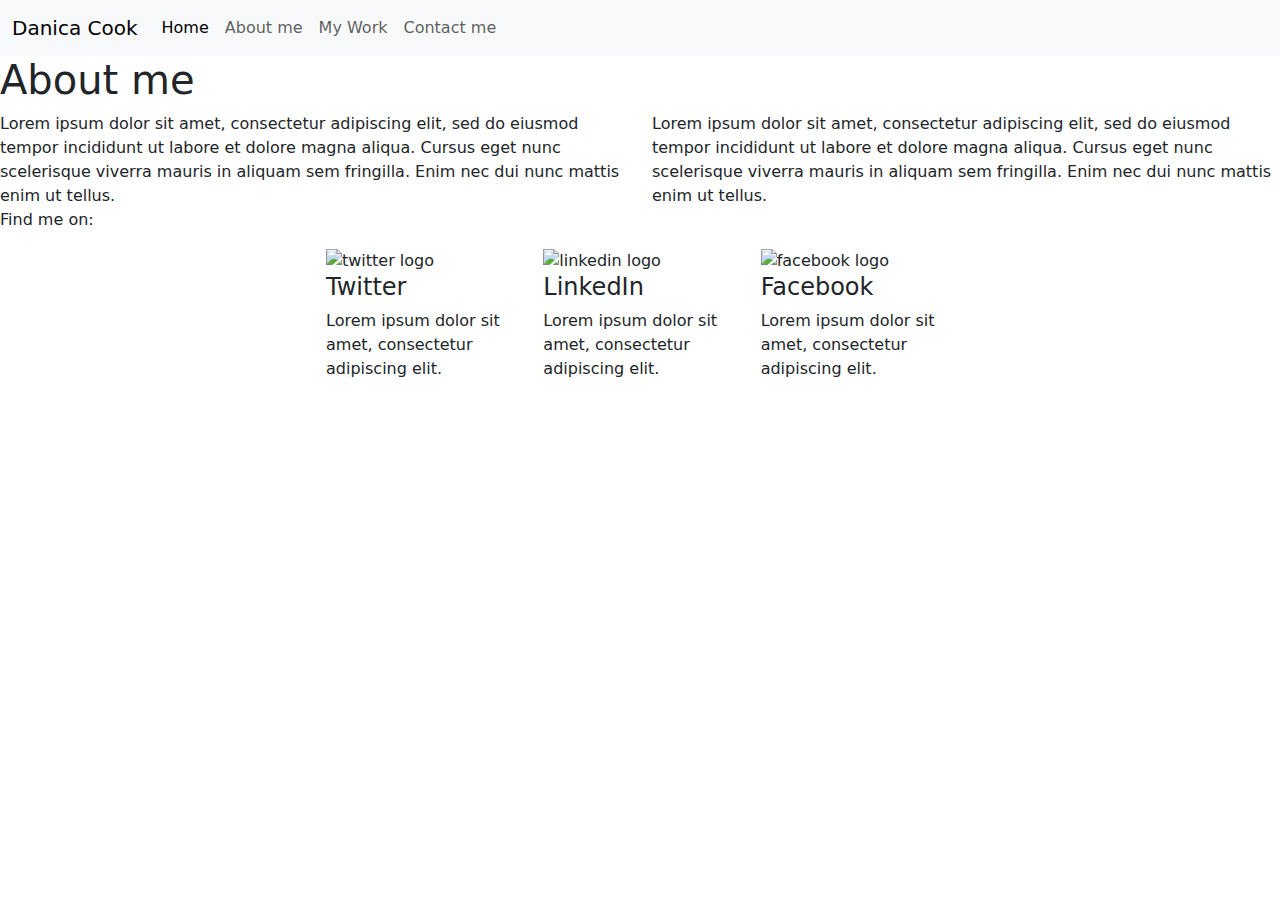
==== about.html @ 66a47161 "added some html" ====
<!DOCTYPE html>
<html lang="en">
  <head>
    <meta charset="UTF-8" />
    <meta name="viewport" content="width=device-width, initial-scale=1.0" />
    <meta
      name="description"
      content="Learn about Danica Cook (front end developer in the United States)"
    />
    <title>Danica Cook's Portfolio: About</title>
    <link rel="stylesheet" href="src/style.css" />
    <link
      href="https://cdn.jsdelivr.net/npm/bootstrap@5.3.3/dist/css/bootstrap.min.css"
      rel="stylesheet"
      integrity="sha384-QWTKZyjpPEjISv5WaRU9OFeRpok6YctnYmDr5pNlyT2bRjXh0JMhjY6hW+ALEwIH"
      crossorigin="anonymous"
    />
    <script
      src="https://cdn.jsdelivr.net/npm/bootstrap@5.3.3/dist/js/bootstrap.bundle.min.js"
      integrity="sha384-YvpcrYf0tY3lHB60NNkmXc5s9fDVZLESaAA55NDzOxhy9GkcIdslK1eN7N6jIeHz"
      crossorigin="anonymous"
    ></script>
  </head>
  <body>
    <nav class="navbar navbar-expand-sm bg-body-tertiary">
      <div class="container-fluid">
        <a class="navbar-brand" href="#">Danica Cook</a>
        <button
          class="navbar-toggler"
          type="button"
          data-bs-toggle="collapse"
          data-bs-target="#navbarNavAltMarkup"
          aria-controls="navbarNavAltMarkup"
          aria-expanded="false"
          aria-label="Toggle navigation"
        >
          <span class="navbar-toggler-icon"></span>
        </button>
        <div class="collapse navbar-collapse" id="navbarNavAltMarkup">
          <div class="navbar-nav">
            <a class="nav-link active" aria-current="page" href="index.html">
              Home
            </a>
            <a class="nav-link" href="about.html">About me</a>
            <a class="nav-link" href="work.html">My Work</a>
            <a class="nav-link" href="contact.html">Contact me</a>
          </div>
        </div>
      </div>
    </nav>
    <h1>About me</h1>
    <div class="row">
      <div class="col-sm-6">
        Lorem ipsum dolor sit amet, consectetur adipiscing elit, sed do eiusmod
        tempor incididunt ut labore et dolore magna aliqua. Cursus eget nunc
        scelerisque viverra mauris in aliquam sem fringilla. Enim nec dui nunc
        mattis enim ut tellus.
      </div>
      <div class="col-sm-6">
        Lorem ipsum dolor sit amet, consectetur adipiscing elit, sed do eiusmod
        tempor incididunt ut labore et dolore magna aliqua. Cursus eget nunc
        scelerisque viverra mauris in aliquam sem fringilla. Enim nec dui nunc
        mattis enim ut tellus.
      </div>
    </div>
    <p>Find me on:</p>
    <div class="row justify-content-center">
      <div class="col-2">
        <img src="#" alt="twitter logo" />
        <h4>Twitter</h4>
        <p>Lorem ipsum dolor sit amet, consectetur adipiscing elit.</p>
      </div>
      <div class="col-2">
        <img src="#" alt="linkedin logo" />
        <h4>LinkedIn</h4>
        <p>Lorem ipsum dolor sit amet, consectetur adipiscing elit.</p>
      </div>
      <div class="col-2">
        <img src="#" alt="facebook logo" />
        <h4>Facebook</h4>
        <p>Lorem ipsum dolor sit amet, consectetur adipiscing elit.</p>
      </div>
    </div>
  </body>
</html>
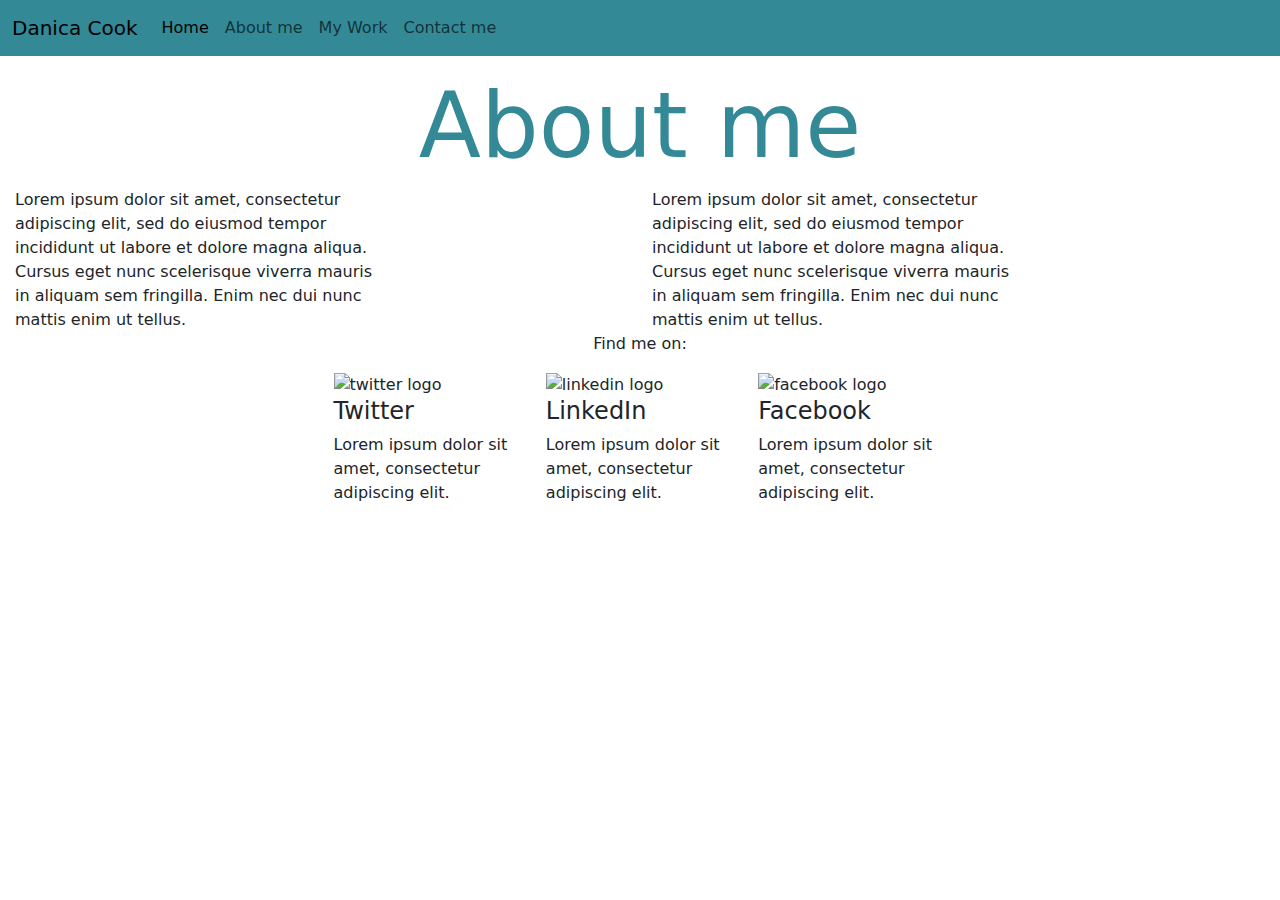
==== commit f6cc732e: "added some css for index, about" ====
--- a/about.html
+++ b/about.html
@@ -8,7 +8,6 @@
       content="Learn about Danica Cook (front end developer in the United States)"
     />
     <title>Danica Cook's Portfolio: About</title>
-    <link rel="stylesheet" href="src/style.css" />
     <link
       href="https://cdn.jsdelivr.net/npm/bootstrap@5.3.3/dist/css/bootstrap.min.css"
       rel="stylesheet"
@@ -20,9 +19,10 @@
       integrity="sha384-YvpcrYf0tY3lHB60NNkmXc5s9fDVZLESaAA55NDzOxhy9GkcIdslK1eN7N6jIeHz"
       crossorigin="anonymous"
     ></script>
+    <link rel="stylesheet" href="src/style.css" />
   </head>
   <body>
-    <nav class="navbar navbar-expand-sm bg-body-tertiary">
+    <nav class="navbar navbar-expand-sm">
       <div class="container-fluid">
         <a class="navbar-brand" href="#">Danica Cook</a>
         <button
@@ -48,37 +48,43 @@
         </div>
       </div>
     </nav>
-    <h1>About me</h1>
-    <div class="row">
-      <div class="col-sm-6">
-        Lorem ipsum dolor sit amet, consectetur adipiscing elit, sed do eiusmod
-        tempor incididunt ut labore et dolore magna aliqua. Cursus eget nunc
-        scelerisque viverra mauris in aliquam sem fringilla. Enim nec dui nunc
-        mattis enim ut tellus.
+    <div class="about-wrapper">
+      <h1>About me</h1>
+      <div class="row justify-content-center">
+        <div class="col-sm-6">
+          Lorem ipsum dolor sit amet, consectetur <br />
+          adipiscing elit, sed do eiusmod tempor <br />
+          incididunt ut labore et dolore magna aliqua. <br />
+          Cursus eget nunc scelerisque viverra mauris <br />
+          in aliquam sem fringilla. Enim nec dui nunc <br />
+          mattis enim ut tellus.
+        </div>
+        <div class="col-sm-6">
+          Lorem ipsum dolor sit amet, consectetur <br />
+          adipiscing elit, sed do eiusmod tempor <br />
+          incididunt ut labore et dolore magna aliqua. <br />
+          Cursus eget nunc scelerisque viverra mauris <br />
+          in aliquam sem fringilla. Enim nec dui nunc <br />
+          mattis enim ut tellus.
+        </div>
       </div>
-      <div class="col-sm-6">
-        Lorem ipsum dolor sit amet, consectetur adipiscing elit, sed do eiusmod
-        tempor incididunt ut labore et dolore magna aliqua. Cursus eget nunc
-        scelerisque viverra mauris in aliquam sem fringilla. Enim nec dui nunc
-        mattis enim ut tellus.
-      </div>
-    </div>
-    <p>Find me on:</p>
-    <div class="row justify-content-center">
-      <div class="col-2">
-        <img src="#" alt="twitter logo" />
-        <h4>Twitter</h4>
-        <p>Lorem ipsum dolor sit amet, consectetur adipiscing elit.</p>
-      </div>
-      <div class="col-2">
-        <img src="#" alt="linkedin logo" />
-        <h4>LinkedIn</h4>
-        <p>Lorem ipsum dolor sit amet, consectetur adipiscing elit.</p>
-      </div>
-      <div class="col-2">
-        <img src="#" alt="facebook logo" />
-        <h4>Facebook</h4>
-        <p>Lorem ipsum dolor sit amet, consectetur adipiscing elit.</p>
+      <p class="tex-ali-center mar-top-15">Find me on:</p>
+      <div class="row justify-content-center">
+        <div class="col-2">
+          <img src="#" alt="twitter logo" />
+          <h4>Twitter</h4>
+          <p>Lorem ipsum dolor sit amet, consectetur adipiscing elit.</p>
+        </div>
+        <div class="col-2">
+          <img src="#" alt="linkedin logo" />
+          <h4>LinkedIn</h4>
+          <p>Lorem ipsum dolor sit amet, consectetur adipiscing elit.</p>
+        </div>
+        <div class="col-2">
+          <img src="#" alt="facebook logo" />
+          <h4>Facebook</h4>
+          <p>Lorem ipsum dolor sit amet, consectetur adipiscing elit.</p>
+        </div>
       </div>
     </div>
   </body>
--- a/src/style.css
+++ b/src/style.css
@@ -0,0 +1,78 @@
+:root {
+  --main-color: #338996;
+  --translucent-main-color: rgba(51, 137, 150, 0.15);
+}
+html {
+  height: 100%;
+}
+/* INDEX */
+.index-body {
+  background-image: url("../img/lines-of-code.png");
+  background-repeat: no-repeat;
+  background-size: cover;
+  height: 100%;
+}
+.about-wrapper {
+  padding: 10px;
+}
+.navbar {
+  background-color: var(--main-color);
+}
+.centered {
+  margin: 0;
+  position: absolute;
+  top: 30%;
+  left: 7%;
+}
+h1 {
+  color: var(--main-color);
+  text-align: center;
+  font-size: 53px;
+}
+h3 {
+  color: #fff;
+  text-align: center;
+  margin-bottom: 20px;
+  font-size: 25px;
+}
+.btn {
+  background-color: var(--translucent-main-color);
+  border: 1px solid var(--main-color);
+  color: #fff;
+  font-size: 15px;
+  width: 115px;
+  display: block;
+  margin: 0 auto;
+}
+.btn:hover {
+  color: var(--main-color);
+  background-color: var(--translucent-main-color);
+  border: 1px solid var(--main-color);
+}
+/* ABOUT */
+.about-wrapper {
+  padding: 15px;
+}
+.tex-ali-center {
+  text-align: center;
+}
+.mar-top-15 {
+  margin-top: 15;
+}
+@media (min-width: 992px) {
+  h1 {
+    font-size: 91px;
+  }
+  h3 {
+    font-size: 35px;
+  }
+  .btn {
+    font-size: 25px;
+    width: 190px;
+  }
+}
+@media (max-width: 576px) {
+  .centered {
+    left: 20%;
+  }
+}
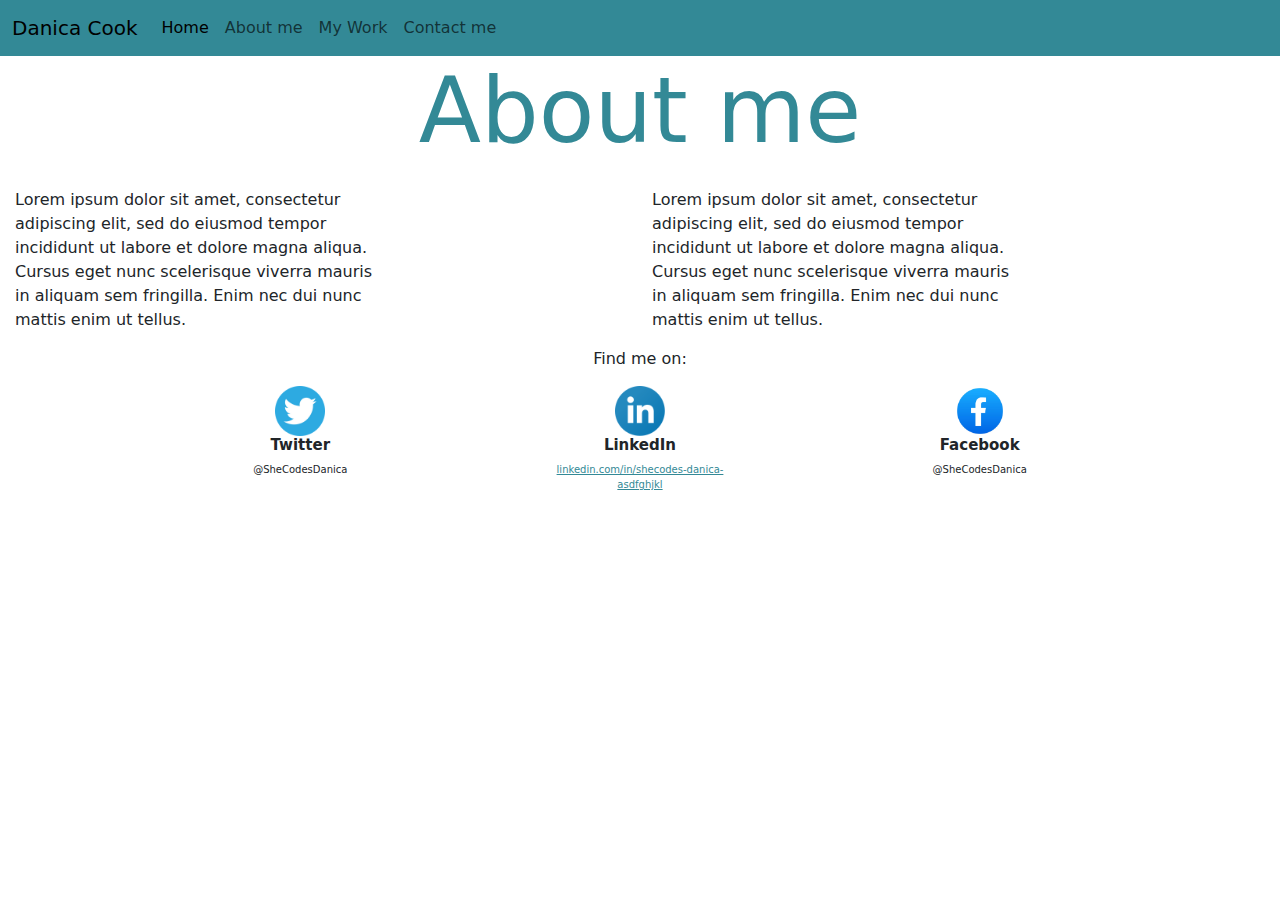
==== commit 5850454b: "finished adding css" ====
--- a/about.html
+++ b/about.html
@@ -48,8 +48,8 @@
         </div>
       </div>
     </nav>
+    <h1>About me</h1>
     <div class="about-wrapper">
-      <h1>About me</h1>
       <div class="row justify-content-center">
         <div class="col-sm-6">
           Lorem ipsum dolor sit amet, consectetur <br />
@@ -68,22 +68,22 @@
           mattis enim ut tellus.
         </div>
       </div>
-      <p class="tex-ali-center mar-top-15">Find me on:</p>
+      <div class="tex-ali-cen mar-tb-15">Find me on:</div>
       <div class="row justify-content-center">
         <div class="col-2">
-          <img src="#" alt="twitter logo" />
+          <img src="../img/twitter-logo.png" alt="twitter logo" width="50" />
           <h4>Twitter</h4>
-          <p>Lorem ipsum dolor sit amet, consectetur adipiscing elit.</p>
+          <p>@SheCodesDanica</p>
         </div>
         <div class="col-2">
-          <img src="#" alt="linkedin logo" />
+          <img src="../img/linkedin-logo.png" alt="linkedin logo" width="50" />
           <h4>LinkedIn</h4>
-          <p>Lorem ipsum dolor sit amet, consectetur adipiscing elit.</p>
+          <p class="faux-link">linkedin.com/in/shecodes-danica-asdfghjkl</p>
         </div>
         <div class="col-2">
-          <img src="#" alt="facebook logo" />
+          <img src="../img/facebook-logo.png" alt="facebook logo" width="50" />
           <h4>Facebook</h4>
-          <p>Lorem ipsum dolor sit amet, consectetur adipiscing elit.</p>
+          <p>@SheCodesDanica</p>
         </div>
       </div>
     </div>
--- a/src/style.css
+++ b/src/style.css
@@ -11,9 +11,6 @@
   background-repeat: no-repeat;
   background-size: cover;
   height: 100%;
-}
-.about-wrapper {
-  padding: 10px;
 }
 .navbar {
   background-color: var(--main-color);
@@ -53,11 +50,64 @@
 .about-wrapper {
   padding: 15px;
 }
-.tex-ali-center {
+.tex-ali-cen {
   text-align: center;
 }
-.mar-top-15 {
-  margin-top: 15;
+.mar-tb-15 {
+  margin: 15px 0;
+}
+.col-2 {
+  margin: 0 5%;
+}
+.col-2 img {
+  margin: 0 auto;
+  display: block;
+}
+.col-2 h4 {
+  font-size: 15px;
+  text-align: center;
+  font-weight: bold;
+}
+.col-2 p {
+  font-size: 10px;
+  text-align: center;
+}
+.faux-link {
+  color: var(--main-color);
+  text-decoration: underline;
+}
+.faux-link:hover {
+  cursor: pointer;
+}
+/* WORK */
+.work-wrapper {
+  padding: 15px;
+}
+.work-wrapper .col-sm-6 {
+  padding: 10px;
+}
+.work-wrapper img {
+  width: 100%;
+}
+.app-description {
+  margin-top: 15px;
+}
+/* CONTACT */
+.contact-wrapper p {
+  text-align: center;
+}
+.contact-wrapper a {
+  color: var(--main-color);
+}
+@media (max-width: 576px) {
+  .centered {
+    left: 20%;
+  }
+  .about-wrapper .col-sm-6 {
+    text-align: center;
+    margin: 5px 0;
+    font-size: 15px;
+  }
 }
 @media (min-width: 992px) {
   h1 {
@@ -70,9 +120,11 @@
     font-size: 25px;
     width: 190px;
   }
-}
-@media (max-width: 576px) {
-  .centered {
-    left: 20%;
+  .work-wrapper img {
+    width: 75%;
+  }
+  .app-description {
+    text-align: center;
+    margin-top: 50px;
   }
 }
